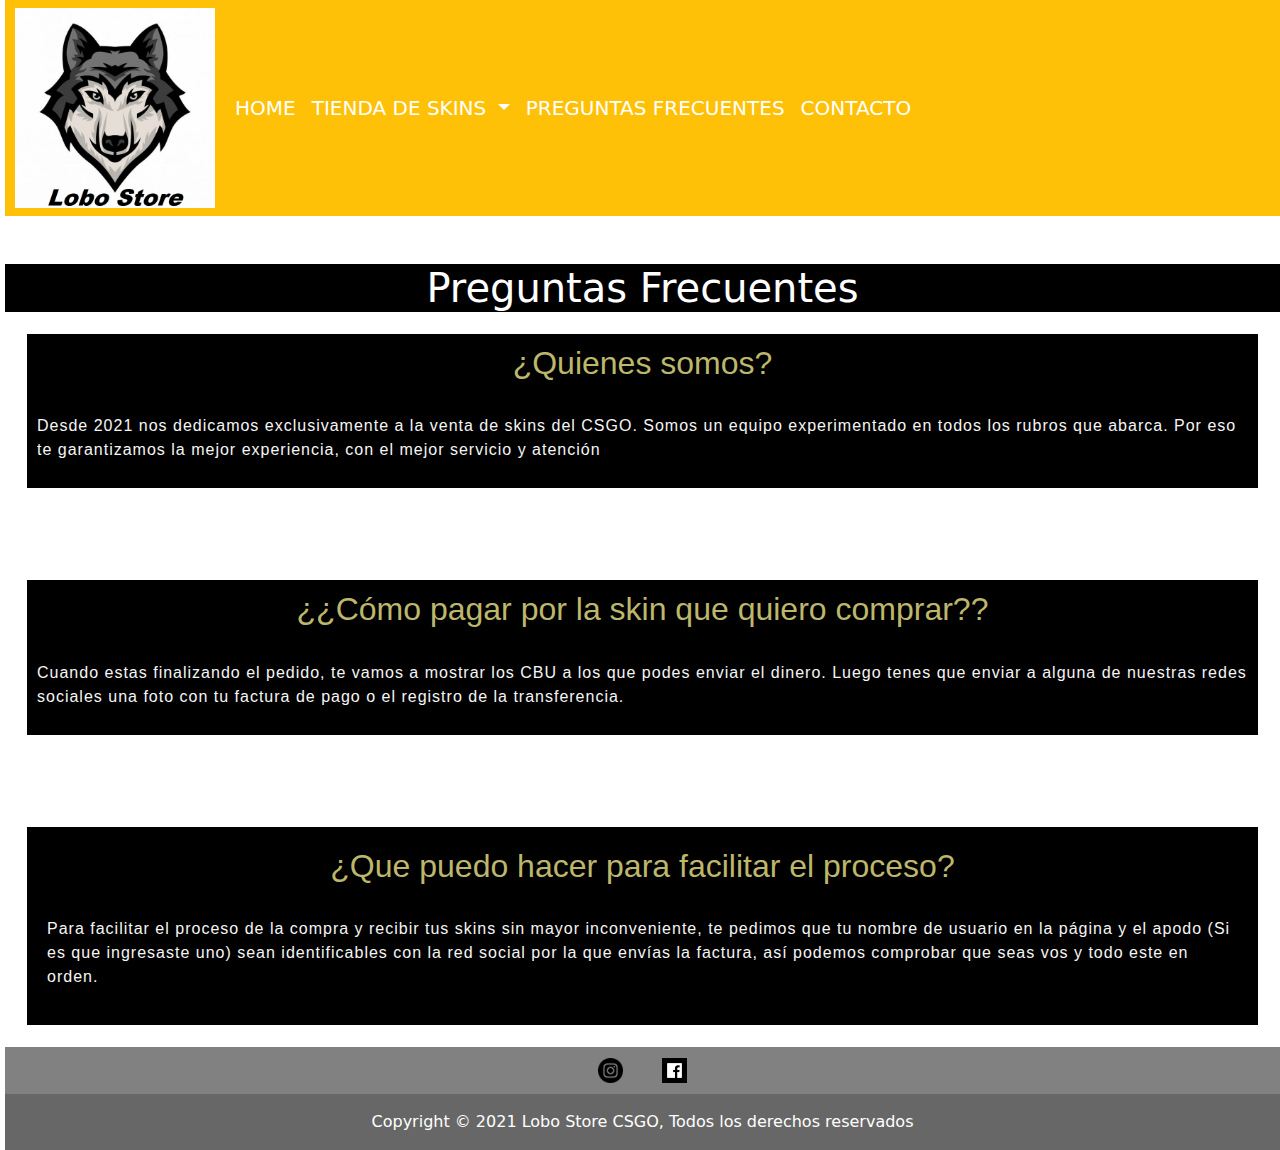
==== preguntas_frecuentes.html @ 748de5a3 "tienda valotta" ====
<!DOCTYPE html>
<html lang="en">
<head>
    <meta charset="UTF-8">
    <meta http-equiv="X-UA-Compatible" content="IE=edge">
    <meta name="viewport" content="width=device-width, initial-scale=1.0">
    <meta name="keywords" content="counter-strike, csgo, skins, steam, tienda, gamers">
    <meta name="description" content="Lobo Store es una tienda Argentina de skins de csgo, ofrecemos la mejor cotización del mercado"> 
    <link rel = "preconnect" href = "https://fonts.googleapis.com">
    <link rel = "preconnect" href = "https://fonts.gstatic.com" crossorigin>
    <link rel="shortcut icon" href="./imagenes/logo-pagina.jpg" type="image/x-icon">
    <link href="https://cdn.jsdelivr.net/npm/bootstrap@5.1.2/dist/css/bootstrap.min.css" rel="stylesheet">
    <link rel="icon" href="/img/favicon-32x32.png" type="image/icon">
    <link rel="stylesheet" href="css/estilo.css">
    <title>Preguntas frecuentes| Lobo Store🔪</title> 
  </head>

  <body >
    <header>
      <div class="navegador">
        <nav class="navbar navbar-expand-lg navbar-dark bg-warning navegador">
          <!--Logo de la página-->
          <img src="./img/lobo12.jpg" id="logo" class="img-fluid" width="200px" alt="logo de la página">   
          
    
          <div class="container-fluid">
            <button class="navbar-toggler" type="button" data-bs-toggle="collapse" data-bs-target="#navbarNavDropdown" aria-controls="navbarNavDropdown" aria-expanded="false" aria-label="Toggle navigation">
              <span class="navbar-toggler-icon"></span>
            </button>
            <div class="collapse navbar-collapse" id="navbarNavDropdown">
              <ul class="navbar-nav">
                <li class="nav-item">
                  <a class="nav-link active letras" aria-current="page" href="index.html">
                    <i class="fab fa-home-in"><img src="" width="40px" class="letras2"></i
                    >HOME</a>
                </li>
                <li class="nav-item dropdown">
                  <a class="nav-link dropdown-toggle active letras" href="tienda_de_skins.html" id="navbarDropdownMenuLink" role="button" data-bs-toggle="dropdown" aria-expanded="false">
                    <i class="fab fa-dog-in"><img src="" width="40px" class="letras2" alt=""></i 
                      >TIENDA DE SKINS 
                  </a>
                  <ul class="dropdown-menu bg-warning" aria-labelledby="navbarDropdownMenuLink">
                    <li><a class="dropdown-item" href="tienda_de_skins.html#seccionTodo">Todo</a></li> 
                    <li><a class="dropdown-item" href="tienda_de_skins.html#seccionCuchillos y guantes">Cuchillos y guantes</a></li> 
                    <li><a class="dropdown-item" href="tienda_de_skins.html#seccionArmas y agentes">Armas y agentes</a></li> 
                      
                  </ul> 
                </li>
                
                 </li> 
                 <li class="nav-item">
                  <a class="nav-link active letras" aria-current="page" href="preguntas_frecuentes.html"> 
                    <i class="fab fa-home-in"><img src="" width="40px" class="letras2"></i
                    >PREGUNTAS FRECUENTES</a> 
                     
                     
                 
                
                  <li class="nav-item">
                    <a class="nav-link active letras" aria-current="page" href="./contacto.html">
                      <i class="fab fa-home-in"><img src="" width="40px" class="letras2"></i 
                      >CONTACTO</a>
                    
                
              </li>
              </ul>
            </div>
          </div>
        </nav>
    </header>

</body>
<br>
<br>
<div class="wrap"> 
  <h1>Preguntas Frecuentes</h1> 
</div> 
   
<div class="pregunta1"> 
  <h1>¿Quienes somos?</h1>  
  <br>
  
  <P>Desde 2021 nos dedicamos exclusivamente a la venta de skins del CSGO. Somos un equipo experimentado en todos los rubros que abarca. Por eso te garantizamos la mejor experiencia, con el mejor servicio y atención</p> 
  </div> 
  <br>
  <br>
   
 

<div class="pregunta1"> 
<h1>¿¿Cómo pagar por la skin que quiero comprar??</h1>  
<br>

<P>Cuando estas finalizando el pedido, te vamos a mostrar los CBU a los que podes enviar el dinero. Luego tenes que enviar a alguna de nuestras redes sociales una foto con tu factura de pago o el registro de la transferencia.
</div>
</P>
<br>
<br>

<div class="pregunta2"> 
<h1>¿Que puedo hacer para facilitar el proceso?</h1> 
<br>

<p>Para facilitar el proceso de la compra y recibir tus skins sin mayor inconveniente, te pedimos que tu nombre de usuario en la página y el apodo (Si es que ingresaste uno) sean identificables con la red social por la que envías la factura, así podemos comprobar que seas vos y todo este en orden.

</p> 
</div>
<footer class="estiloFooter text-center text-white"> 
   <!-- Instagram -->
   <a class="btn  btn-floating m-1" href="https://www.instagram.com/" role="button" 
   ><i class="fab fa-instagram"><img src="./img/instagram.png" width="25px" alt=""></i  
 ></a>

 <!-- facebook --> 
 <a class="btn  btn-floating m-1" href="https://www.facebook.com/" role="button"
   ><i class="fab fa-linkedin-in"><img src="./img/facebook.jpg" width="25px" alt=""></i 
 ></a>
    <!-- Grid container -->
    <!-- Copyright -->
  <div class="text-center p-3" style="background-color: rgba(0, 0, 0, 0.2);">
    Copyright © 2021 Lobo Store CSGO, Todos los derechos reservados
    <a class="text-white" href="https://mdbootstrap.com/"></a> 
  </div>
  </footer>
<script src="https://cdn.jsdelivr.net/npm/bootstrap@5.1.2/dist/js/bootstrap.bundle.min.js"></script>
</body>
</html>
---- css/estilo.css ----
body {
  background-color: white;
   margin-left: 5px; 
}

#logo {
  margin-left: 10px;
}

.letras {
  font-size: 20px;
}

.secciones {
  margin-top: 15px;
  text-decoration: none;
  color: black;
  font-weight: 500;
}

.secciones ul a {
  list-style-type: none;
}

h2 {
  color: black;
  text-align: center;
  font-style: italic;
  margin-top: 1rem;
}

.estiloFooter {
  background-color: rgba(0, 0, 0, 0.493);
  margin-top: 10px;
  color: white; 
  
}

#consejosImg {
  display: block;
  margin: auto;
}

.boton-personalizado {
  display: -webkit-box;
  display: -ms-flexbox;
  display: flex;
  -webkit-box-pack: center;
      -ms-flex-pack: center;
          justify-content: center;
  -webkit-box-align: center;
      -ms-flex-align: center;
          align-items: center;
  text-decoration: none;
  font-weight: 500;
  font-size: 20px;
  color: white; 
  padding-top: 10px;
  padding-bottom: 20px;
  padding-left: 40px;
  padding-right: 40px;
  background-color: rgba(7, 14, 1, 0.404);  
}

.cajaSecciones {
  display: -webkit-box;
  display: -ms-flexbox;
  display: flex;
  -webkit-box-orient: horizontal;
  -webkit-box-direction: normal;
      -ms-flex-direction: row;
          flex-direction: row;
  -ms-flex-pack: distribute;
      justify-content: space-around;
  -ms-flex-wrap: wrap;
      flex-wrap: wrap;
  margin-top: 10px;
}

.imgSecciones {
  margin-top: 25px;
  border: 1px black solid;
}

.preguntas{
  font-family: Arial, Helvetica, sans-serif; 
  color: darkkhaki; 
  background-color: black;
  text-align: center; 
  font-size: xx-large; 

  }

  .pregunta1{
      width: 200;
      height: 200;
      background-color: black;
      margin: 20px; 
      padding: 10px; 
      border: 2px solid white;
      
       }
       .pregunta1 h1 {
          font-family: Arial, Helvetica, sans-serif; 
          color: darkkhaki; 
          background-color: black;
          text-align: center; 
          font-size: xx-large; 
       }
       .wrap{  
        text-align: center;  
        background-color: black;
        color: white; 
    }  
     
       .pregunta1 p{
       color: whitesmoke ;   
       font-size: 12pt; 
       letter-spacing: 1px; 
       font-family: Arial, Helvetica, sans-serif;
      }

      .pregunta2{
      width: 200;
      height: 200;
      background-color: black;
      margin: 20px; 
      padding: 20px; 
      border: 2px solid white; 
      
      }

      .pregunta2 h1 { 
          font-family: Arial, Helvetica, sans-serif; 
          color: darkkhaki; 
          background-color: black;
          text-align: center; 
          font-size: xx-large; 
      }

      .pregunta2 p{ 
          color: whitesmoke ;   
          font-size: 12pt; 
          letter-spacing: 1px; 
          font-family: Arial, Helvetica, sans-serif;
         } 
        .pregunta3 {
          text-align: center;
          background-color: black;
          color: white; 
          font-size: xx-large; 
         } 

@media (max-widht: 992px) {
  body header .letras2 {
    font-size: 25px;
  }
  body main .letras {
    font-size: 30px;
  }
  body main #consejosImg {
    width: 50px;
    height: 150px;
  }
}

@media (max-widht: 768px) {
  body header .letras2 {
    font-size: 30px;
  }
  body main .letras {
    font-size: 35px;
  }
  body main #consejosImg {
    width: 50px;
    height: 150px;
  }
}

@media (max-widht: 576px) {
  body header .letras2 {
    font-size: 25px;
  }
  body main .letras {
    font-size: 20px;
  }
  body main #consejosImg {
    width: 50px;
    height: 150px;
  }
}
/*# sourceMappingURL=estilo.css.map */
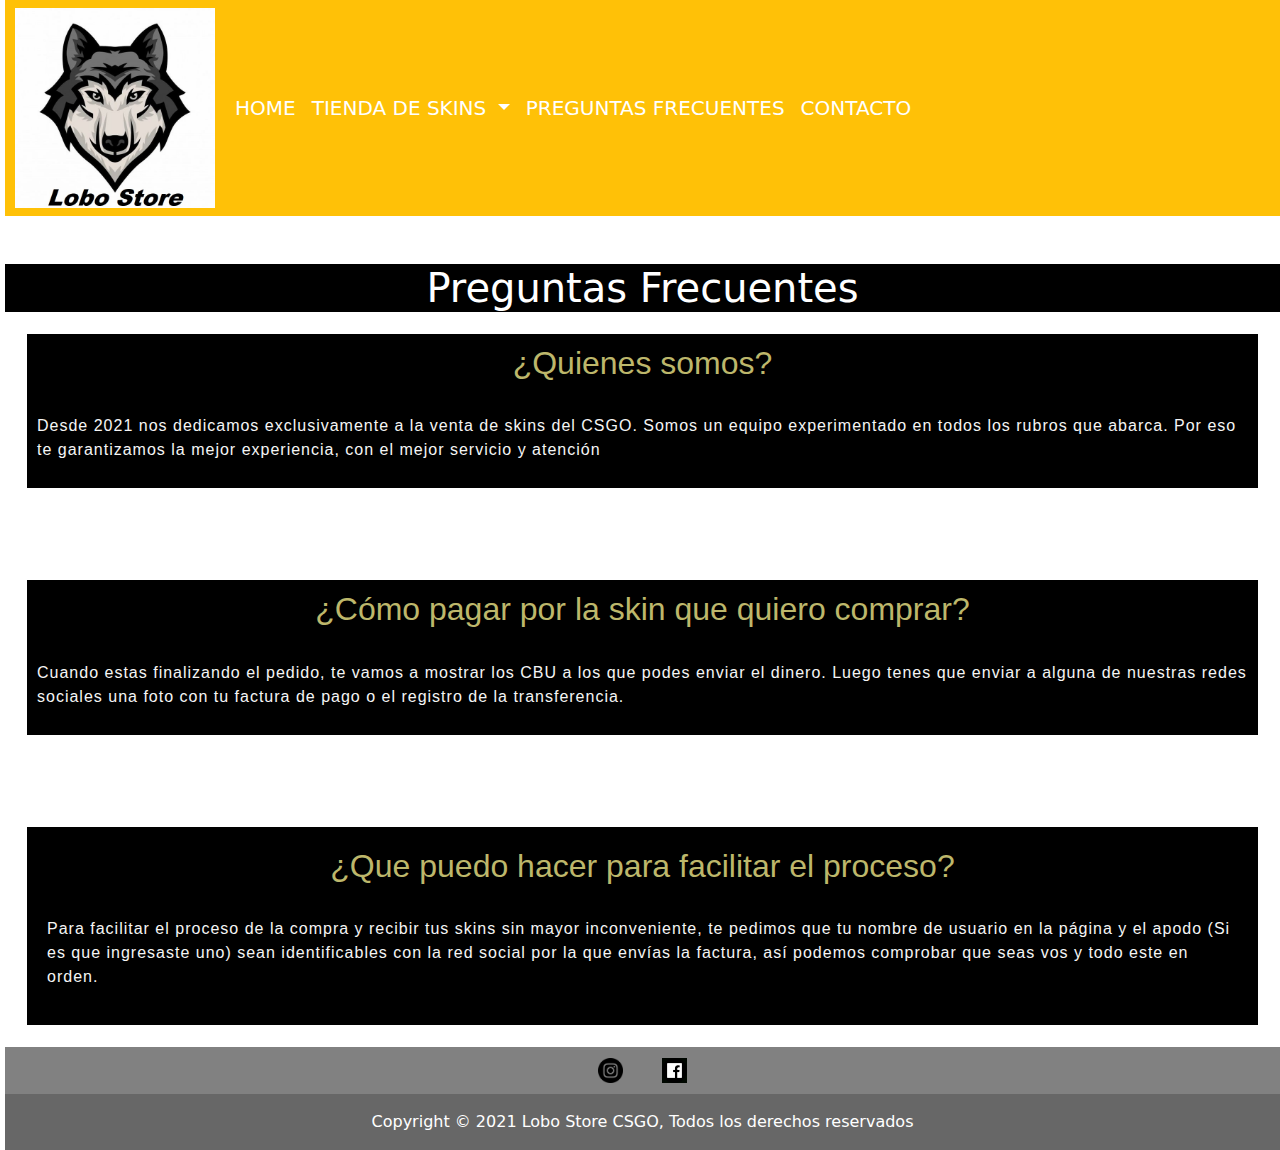
==== commit ff79ffe9: "asdasd" ====
--- a/preguntas_frecuentes.html
+++ b/preguntas_frecuentes.html
@@ -88,7 +88,7 @@
  
 
 <div class="pregunta1"> 
-<h1>¿¿Cómo pagar por la skin que quiero comprar??</h1>  
+<h1>¿Cómo pagar por la skin que quiero comprar?</h1>  
 <br>
 
 <P>Cuando estas finalizando el pedido, te vamos a mostrar los CBU a los que podes enviar el dinero. Luego tenes que enviar a alguna de nuestras redes sociales una foto con tu factura de pago o el registro de la transferencia.
